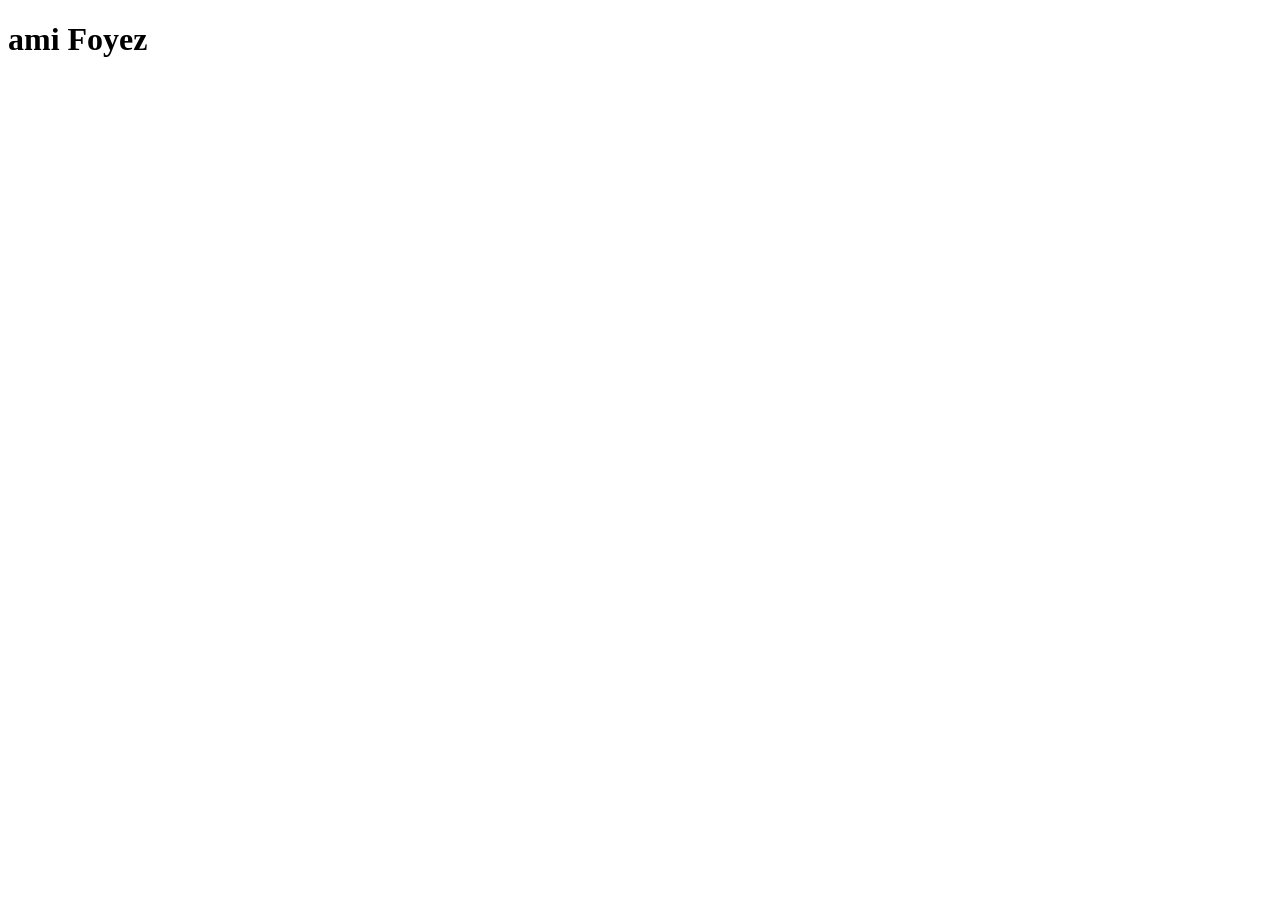
==== about.html @ c81d4d8b "ami about html file create korci" ====
<!DOCTYPE html>
<html lang="en">
<head>
    <meta charset="UTF-8">
    <meta name="viewport" content="width=device-width, initial-scale=1.0">
    <title>Document</title>
</head>
<body>
    <h1>ami Foyez</h1>
</body>
</html>
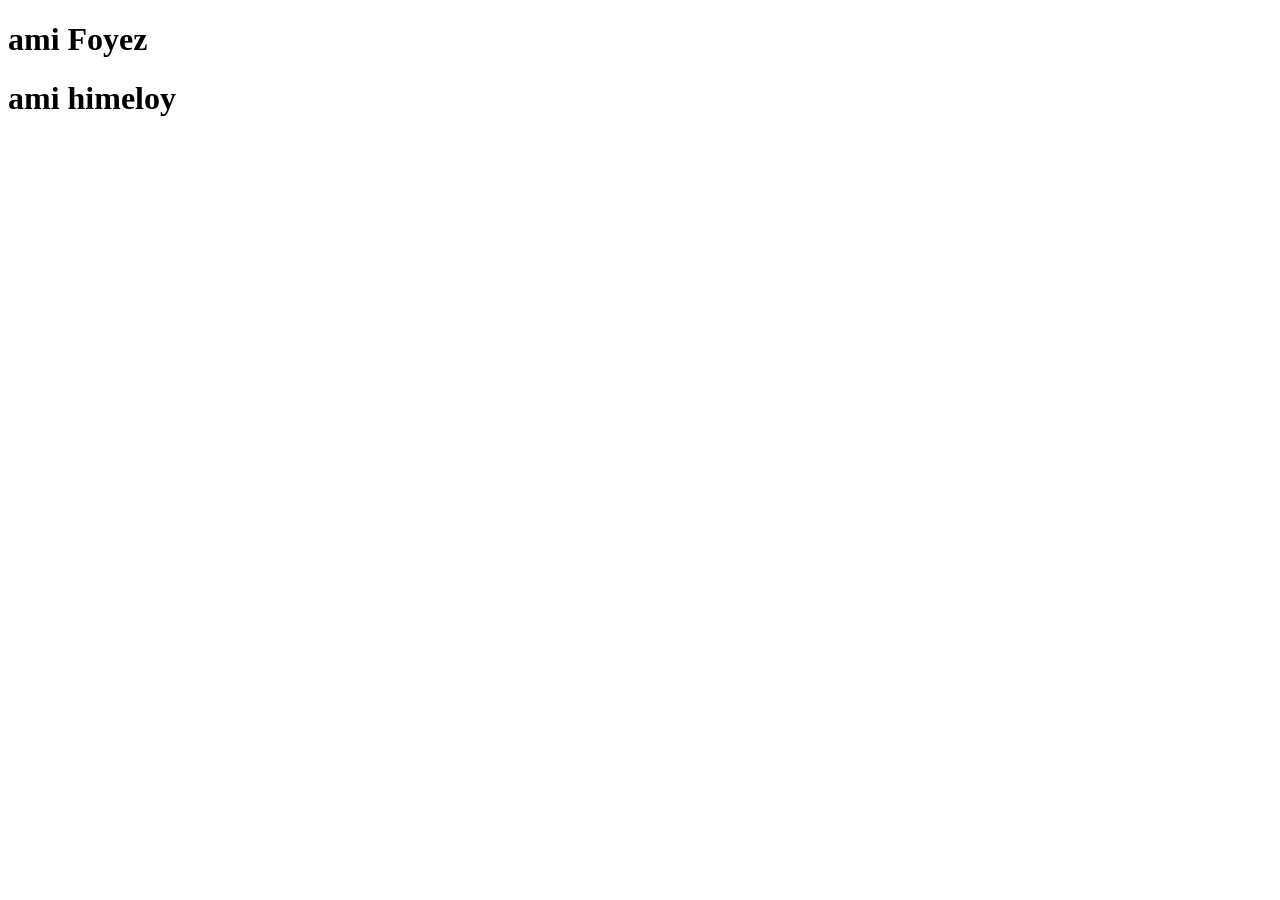
==== commit 9782f96f: "Update about.html" ====
--- a/about.html
+++ b/about.html
@@ -7,5 +7,6 @@
 </head>
 <body>
     <h1>ami Foyez</h1>
+    <h1>ami himeloy</h1>
 </body>
 </html>
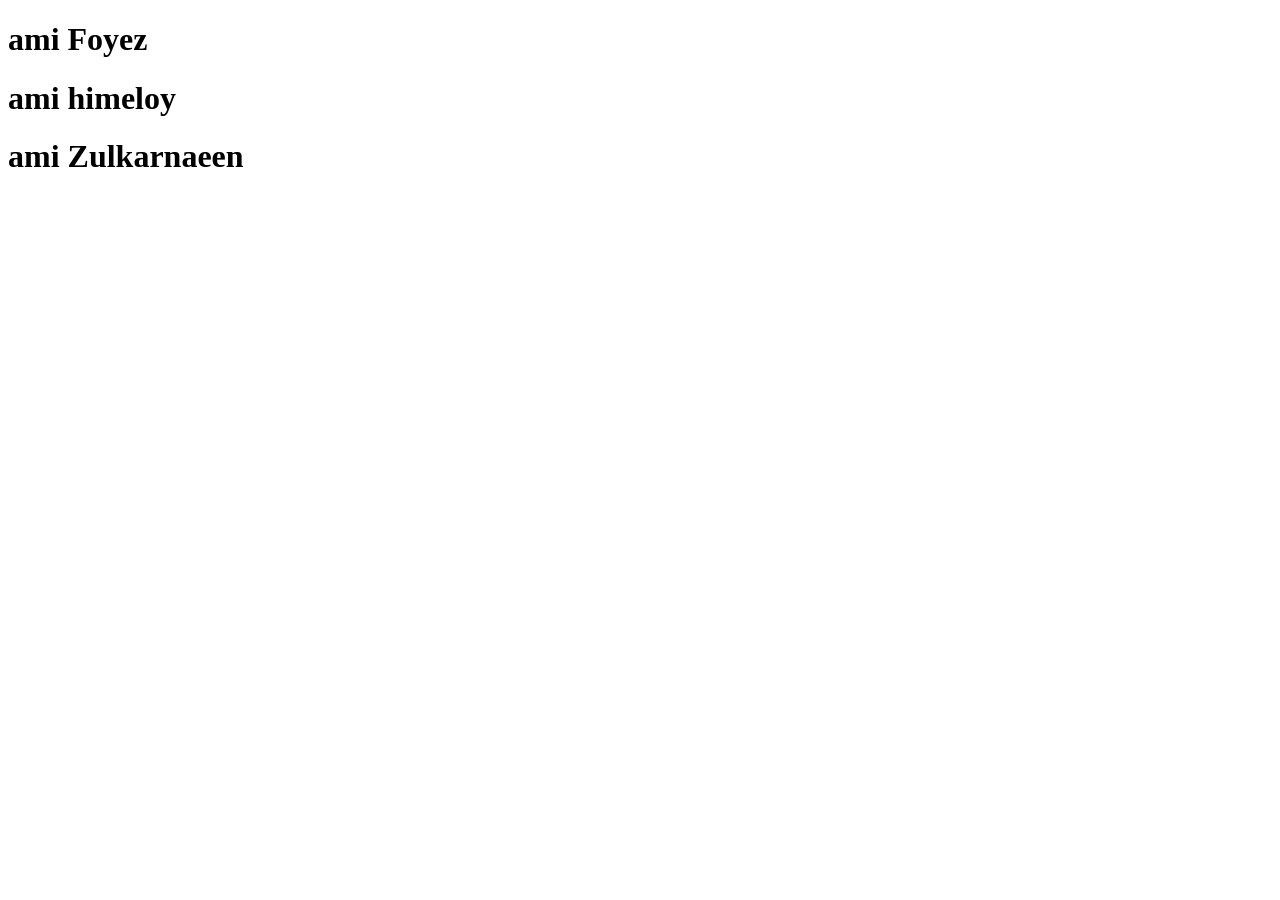
==== commit e0f6a75c: "commit" ====
--- a/about.html
+++ b/about.html
@@ -8,5 +8,6 @@
 <body>
     <h1>ami Foyez</h1>
     <h1>ami himeloy</h1>
+    <h1>ami Zulkarnaeen</h1>
 </body>
 </html>
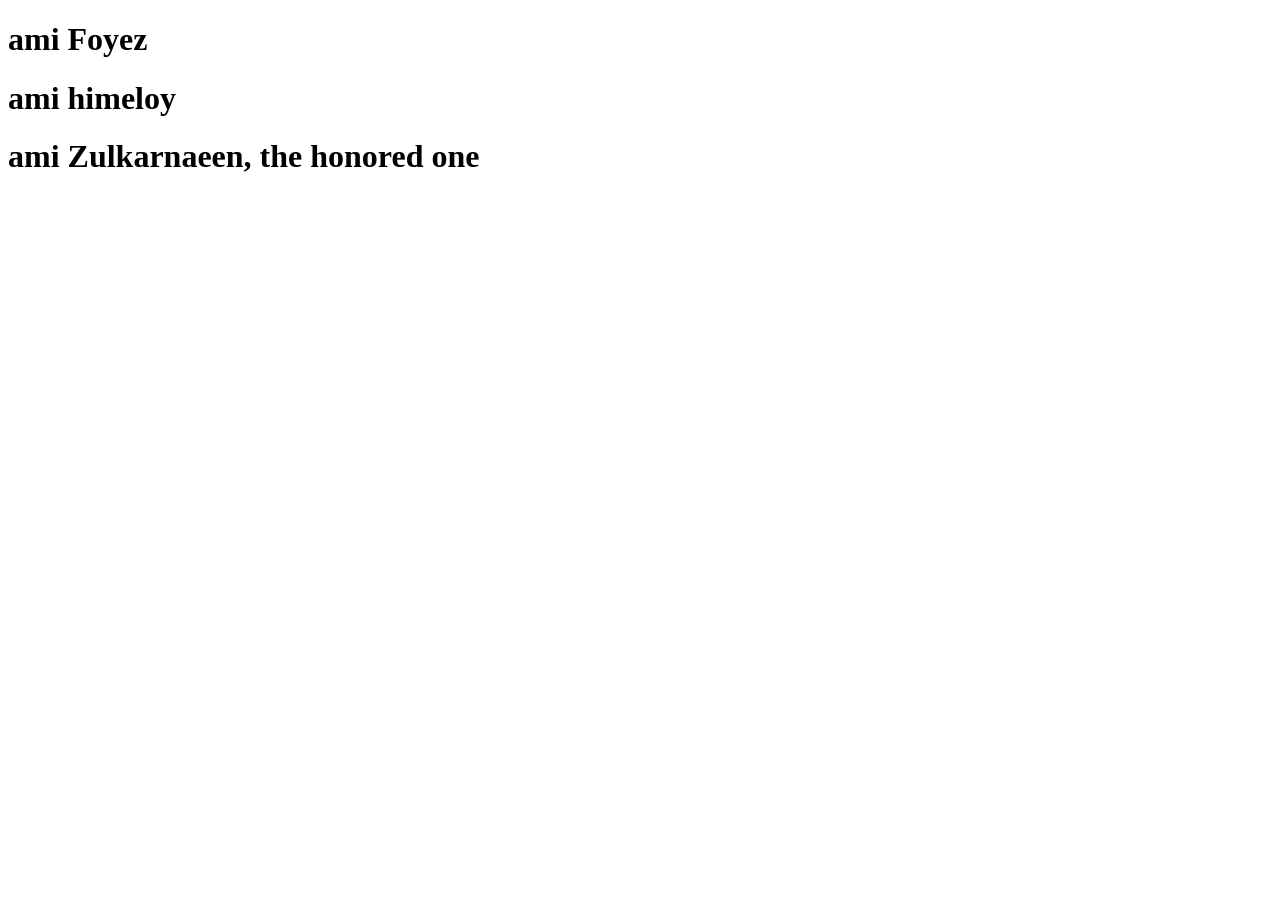
==== commit d4fbdc1e: "commit" ====
--- a/about.html
+++ b/about.html
@@ -8,6 +8,6 @@
 <body>
     <h1>ami Foyez</h1>
     <h1>ami himeloy</h1>
-    <h1>ami Zulkarnaeen</h1>
+    <h1>ami Zulkarnaeen, the honored one</h1>
 </body>
 </html>
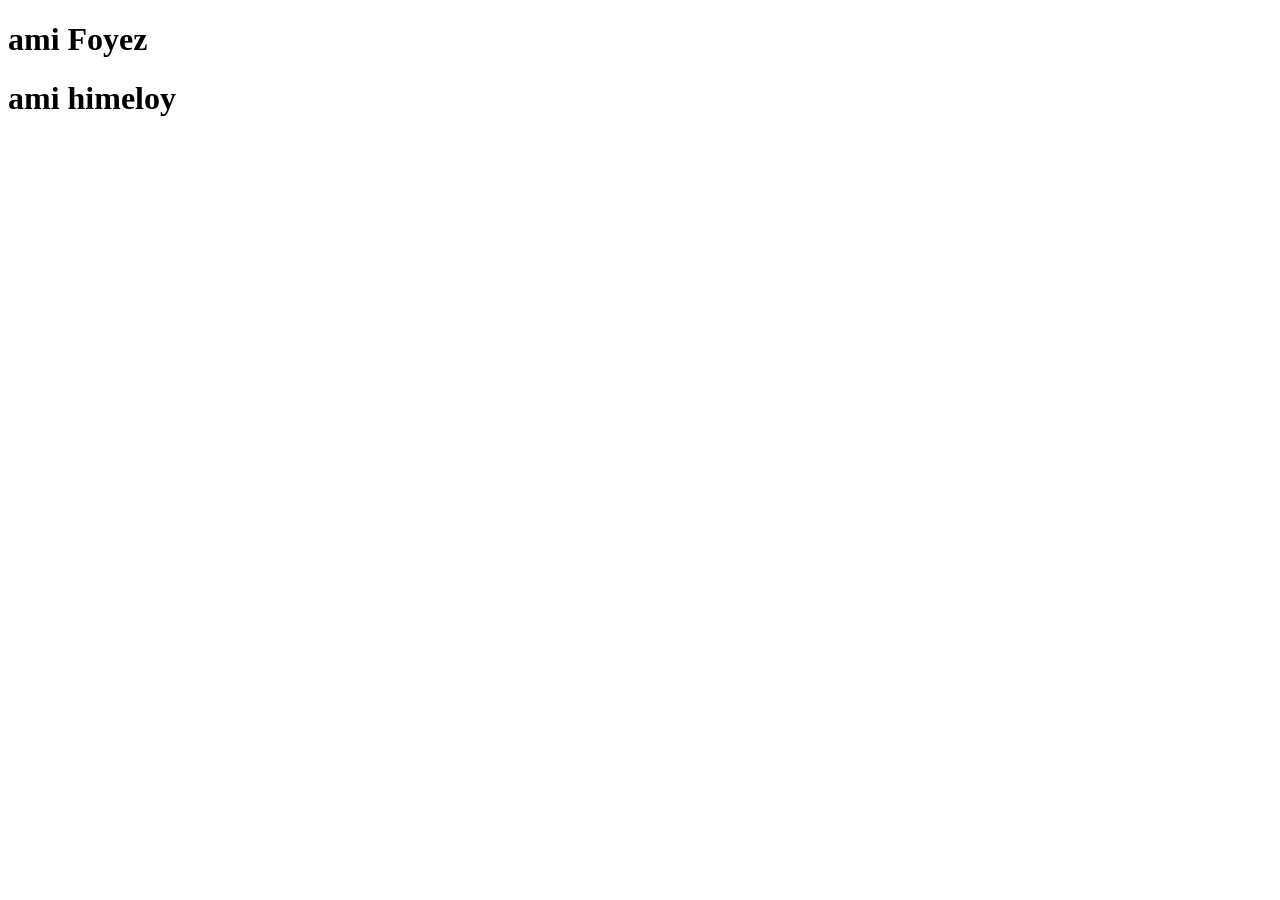
==== commit 5de1e802: "Merge branch 'main' into Muntasir-Alam" ====
--- a/about.html
+++ b/about.html
@@ -8,6 +8,5 @@
 <body>
     <h1>ami Foyez</h1>
     <h1>ami himeloy</h1>
-    <h1>ami Zulkarnaeen, the honored one</h1>
 </body>
 </html>
